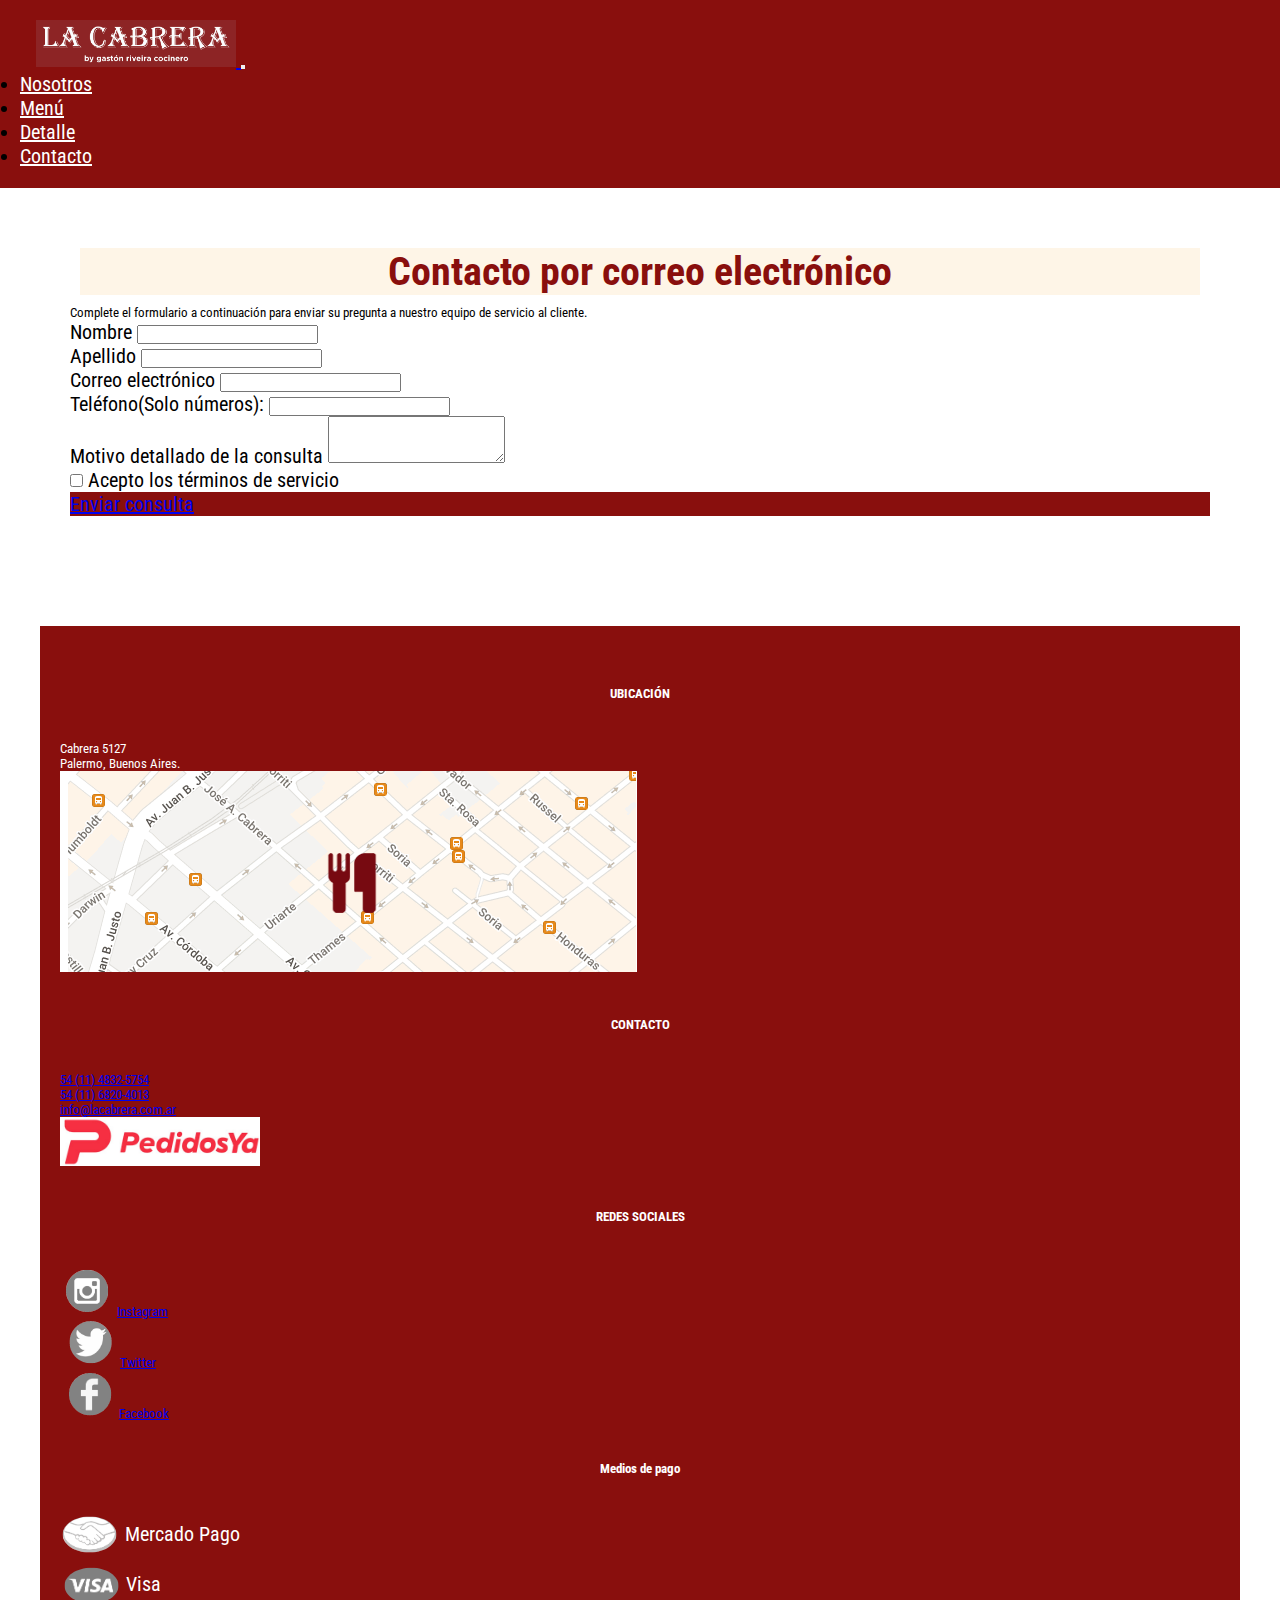
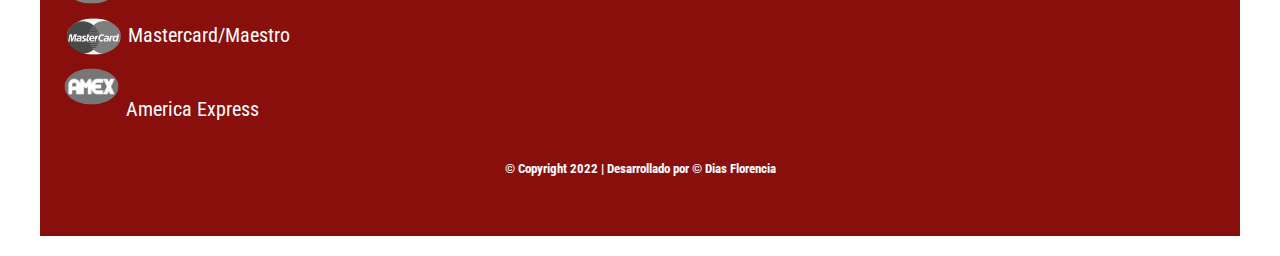
==== contacto.html @ bce182a5 "index, menu, detalle y contacto" ====
<!doctype html>
<html lang="es">
  <head>
    <meta charset="utf-8">
    <title>Menu</title>
    <meta name="viewport" content="width=device-width, initial-scale=1">
    <link href="https://cdn.jsdelivr.net/npm/bootstrap@5.1.3/dist/css/bootstrap.min.css" rel="stylesheet" integrity="sha384-1BmE4kWBq78iYhFldvKuhfTAU6auU8tT94WrHftjDbrCEXSU1oBoqyl2QvZ6jIW3" crossorigin="anonymous">
    <link rel="stylesheet" href="css_primer_parcial.css" type="text/css">
  </head>
  <body>
    
    <header id="encabezado">

    <nav class="navbar sticky-top navbar-expand-lg navbar-dark bg-dark colorNav">
        <section id="header" class="full">
            <header class="full">
                <nav class="navbar sticky-top navbar-expand-lg navbar-dark bg-dark colorNav">
                    <div class="container-fluid">
                        
                            <a class="navbar-brand" href="#">
                              <!--aca va imagen de logo-->
                              <img class="position espIzquLogo" src="logo3.PNG" width="200" class="positionImg" alt="">
                            </a>
                        
                      <button class="navbar-toggler" type="button" data-bs-toggle="collapse" data-bs-target="#navbarTogglerDemo02" aria-controls="navbarTogglerDemo02" aria-expanded="false" aria-label="Toggle navigation">
                        <span class="navbar-toggler-icon"></span>
                      </button>
                      <div class="collapse navbar-collapse" id="navbarTogglerDemo02">
                        <ul class="navbar-nav me-auto mb-2 mb-lg-0">
                          <li class="nav-item">
                            <a class=" colorLetrasNav nav-link " href="index.html">Nosotros</a>
                          </li>
                          <li class="nav-item">
                            <!--aca va opcion 1-->
                            <a class="nav-link colorLetrasNav" href="menu.html">Menú</a>
                          </li>
                          <li class="nav-item">
                            <!--aca va opcion 2-->
                            <a class="nav-link colorLetrasNav" href="detalle.html">Detalle</a>
                          </li>
                          <li class="nav-item">
                            <!--aca va opcion 3-->
                            <a class="nav-link colorLetrasNav" href="contacto.html">Contacto</a>
                          </li>
                        </ul>
                      </div>
                    </div>
                  </nav>
            </header>
        </section>
    </nav>
    </header>

    <main>

        <article>
            <div class="centro espacioArribaDeTitle espacioAbajoDeTitle ">
                <h3>
                Contacto por correo electrónico
                </h3>
            </div>
            <div class="espacioDeArribaSubtitle espacioDeAbajoSubtitle borderDecorativoBajo">
                <p>
                    Complete el formulario a continuación para enviar su pregunta a nuestro equipo de servicio al cliente.
                </p>
            </div>
            <div class="espacioFormulario">
                <form class="row g-3">
                    <div class="col-md-6">
                      <label for="nombre" class="form-label">Nombre</label>
                      <input type="text" class="form-control" id="nombre">
                              <!--<input type="email" class="form-control" id="nombre"-->
                    </div>
                    <div class="col-md-6">
                      <label for="apellido" class="form-label">Apellido</label>
                      <input type="password" class="form-control" id="apellido">
                    </div>
                    <div class="col-md-6">
                        <label for="email" class="form-label">Correo electrónico</label>
                        <input type="email" class="form-control" id="email">
                    </div>
                    <div class="col-md-6">
                      <label for="num" class="form-label">Teléfono(Solo números):</label>
                      <input type="text" class="form-control" id="num">
                    </div>                       
                    <div class="col-12">
                        <label for="motivo" class="form-label">Motivo detallado de la consulta</label>
                        <textarea class="form-control" id="motivo" rows="3"></textarea>
                    </div>
                    <div class="form-check">
                        <input class="form-check-input" type="checkbox" value="" id="aceptoServicios">
                        <label class="form-check-label" for="aceptoServicios">
                          Acepto los términos de servicio 
                        </label>
                      </div>
                    <div class="col-12">
                        <a href="#" class="boton btn btn-outline-light">Enviar consulta</a></div>
                    </div>
                  </form>
            </div>
        </article>

        <section id="footer" class="">
          <footer class="text-center text-lg-start bg-light text-muted footer colorFooter">
              <section class="footer espacioArriba">
              <div class="container text-center text-md-start mt-5 footer">
                  <div class="row mt-3 footer">
                  <div class="col-md-3 col-lg-4 col-xl-3 mx-auto mb-4">
                      <h6 class="text-uppercase fw-bold mb-4 espacioArribaTitlesFooter">
                        <!--aca va el titulo de footer-->
                      <i class="fas fa-gem me-3"></i>UBICACIÓN
                      </h6>
                      <!--aca va descripcion de titulo-->
                      <p>
                        Cabrera 5127
                      </p>
                      <p>
                        Palermo, Buenos Aires.
                      </p>
                      <img src = "mapa.PNG"></img>
                  </div>
                  
                  <div class="col-md-2 col-lg-2 col-xl-2 mx-auto mb-4">
                    <!--aca va algo q se quiera ofrecer-->
                      <h6 class="text-uppercase fw-bold mb-4 espacioArribaTitlesFooter">
                      CONTACTO
                      </h6>
                      <p>
                        <a href="#!" class="text-reset">54 (11) 4832-5754</a>
                      </p>
                      <p>
                        <a href="#!" class="text-reset">54 (11) 6820-4013</a>
                      </p>
                      <p>
                        <a href="#!" class="text-reset">info@lacabrera.com.ar</a>
                      </p>
                      <p>
                        <a href="#!" class="text-reset"><img src="pedidoya.PNG" width="200"></img></a>
                      </p>
                  </div>
                  
                  <div class="col-md-3 col-lg-2 col-xl-2 mx-auto mb-4">
                      <h6 class="text-uppercase fw-bold mb-4 espacioArribaTitlesFooter">
                        REDES SOCIALES
                      </h6>
                      <p>
                      <a href="#!" class="text-reset"><img src="ig.PNG"></img>Instagram</a>
                      </p>
                      <p>
                      <a href="#!" class="text-reset"><img src="tw.PNG"></img>Twitter</a>
                      </p>
                      <p>
                      <a href="#!" class="text-reset"><img src="fb.PNG"></img>Facebook</a>
                      </p>
                  </div>
                  <div class="col-md-4 col-lg-3 col-xl-3 mx-auto mb-md-0 mb-4">
                      <h6 class="text-uppercase fw-bold mb-4 espacioArribaTitlesFooter">
                      Medios de pago
                      </h6>
                      <div class="espacioEntreLogosTarjetas">
                        <img class="posImgLogoTarjetas" src="mp.PNG">
                        Mercado Pago
                      </div>
                      <div class="espacioEntreLogosTarjetas"> 
                        <img class="posImgLogoTarjetas" src="visa.PNG">
                        Visa
                      </div>
                      <div class="espacioEntreLogosTarjetas">
                        <img class="posImgLogoTarjetas" src="master.PNG">
                        Mastercard/Maestro
                      </div>
                      <div>
                        <img class="espacioEntreLogosTarjetas" src="amex.PNG">
                        America Express
                      </div>
                  </div>
                  </div>
                  <h6> © Copyright 2022  | Desarrollado por © Dias Florencia </h6>
              </div>
              </section>

    </main>
    <script src="https://cdn.jsdelivr.net/npm/bootstrap@5.1.3/dist/js/bootstrap.bundle.min.js" integrity="sha384-ka7Sk0Gln4gmtz2MlQnikT1wXgYsOg+OMhuP+IlRH9sENBO0LRn5q+8nbTov4+1p" crossorigin="anonymous"></script>
  </body>
</html>
---- css_primer_parcial.css ----
@import url('https://fonts.googleapis.com/css2?family=Roboto+Condensed:wght@300&display=swap');
* { margin:0; padding: 0;}

.navbar-nav
{
    margin: auto;
    font-size:20px;
}

html {
    font-family: 'Roboto Condensed', sans-serif;
    font-size: 20px;  
}


main {
    padding: 0 20px;
}

#encabezado{
    position: sticky;
    top: 0;
    clear: right;
}

.colorNav{
    background-color: #890F0D!important;
}

.espIzquLogo{
    margin-left: 0.8rem;
}

.positionImg{
    align-self: center;
}

.colorLetrasNav{
    color:white!important;
}

.menu li:hover {
    background-color: #C8C6C6;
    cursor: pointer;
    border-radius: 10px;
}

.colorFooter{
    --bs-bg-opacity: 1;
    background-color: #890F0D !important;
    color:#fff !important;
}

.espacioArribaTitlesFooter{
    margin-top: 2rem;
}

.espacioArriba{
    margin-top: 2rem;
}

.espacioEntreLogosTarjetas{
    padding-bottom: 0.5rem;
}

.posImgLogoTarjetas{
    vertical-align: middle;
}

h3{
    background-color: #FEF5E7;
    color:#890F0D;
    text-align:center;
    margin: 10px;
    font-size: 40px;
    clear : right;
}

p{
    font-size: 1vw;
}

b{
    color:#890F0D
}

h6{
    text-align:center;
    font-size: 1vw;
    margin: 40px;
}

h5{
    font-size: calc(3px + 1vw);
}

h2{
    font-size: calc(5px + 1vw);
}

#subtitulos{
    background-color: #C8C6C6;
    text-align:center;
    margin: 40px;
    font-size: calc(10px + 2vw);
    clear : right;
}

img{
    max-width: 100%;
	height: auto;
}

.boton{
    background-color: #890F0D;
    display:block;
    margin:auto;
}

.buscar{
    background-color: #C8C6C6;
}

#local{
    float: right;
    margin: 20px;
    max-width: 100%;
    height:auto;
}

article{
    padding: 50px;

}

section{
    padding: 20px;

}

.contacto{
    background-color: black;
    text-align:center;
    margin: 40px;
    clear : right;
}


.col-4{
    width: 33.33%;
}

.col-5{
    width: 41.66%;
}

.col-6{
    width: 50%;
}
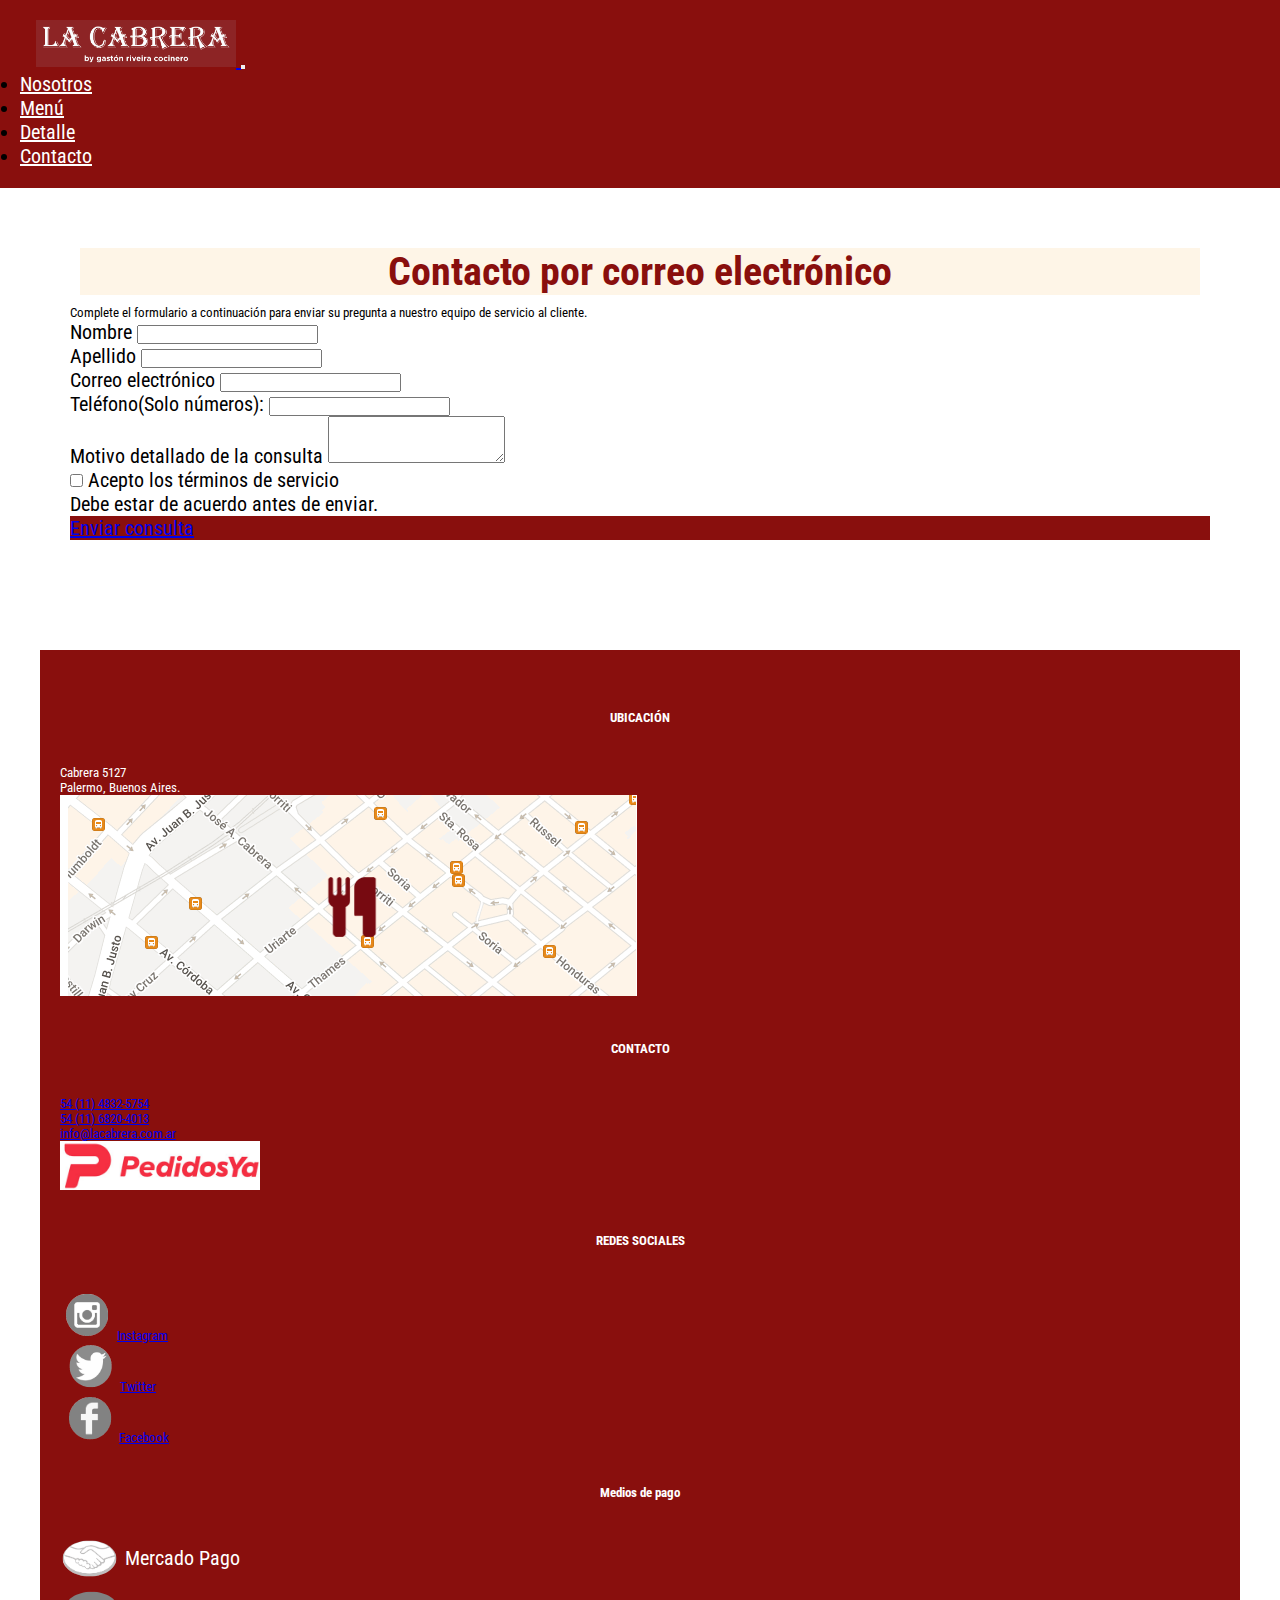
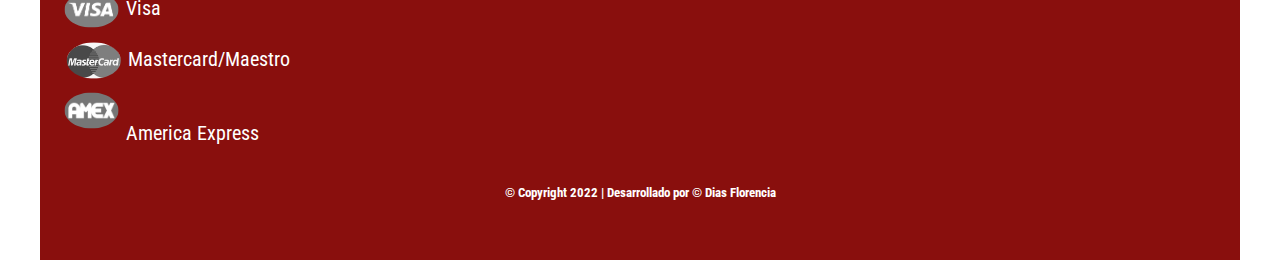
==== commit 47c5df00: "modificacion titulos y agregado funcion js" ====
--- a/contacto.html
+++ b/contacto.html
@@ -2,7 +2,8 @@
 <html lang="es">
   <head>
     <meta charset="utf-8">
-    <title>Menu</title>
+    <link rel="shortcut icon" href="tituloico.ico">
+    <title>Contacto</title>
     <meta name="viewport" content="width=device-width, initial-scale=1">
     <link href="https://cdn.jsdelivr.net/npm/bootstrap@5.1.3/dist/css/bootstrap.min.css" rel="stylesheet" integrity="sha384-1BmE4kWBq78iYhFldvKuhfTAU6auU8tT94WrHftjDbrCEXSU1oBoqyl2QvZ6jIW3" crossorigin="anonymous">
     <link rel="stylesheet" href="css_primer_parcial.css" type="text/css">
@@ -92,6 +93,9 @@
                         <label class="form-check-label" for="aceptoServicios">
                           Acepto los términos de servicio 
                         </label>
+                        <div id="invalidCheck3Feedback" class="invalid-feedback">
+                          Debe estar de acuerdo antes de enviar.
+                        </div>
                       </div>
                     <div class="col-12">
                         <a href="#" class="boton btn btn-outline-light">Enviar consulta</a></div>
--- a/css_primer_parcial.css
+++ b/css_primer_parcial.css
@@ -156,4 +156,9 @@
 
 .col-6{
     width: 50%;
+}
+
+.oscuro{ 
+    background-color: #1f1f1f; 
+    color: #f1eded; 
 }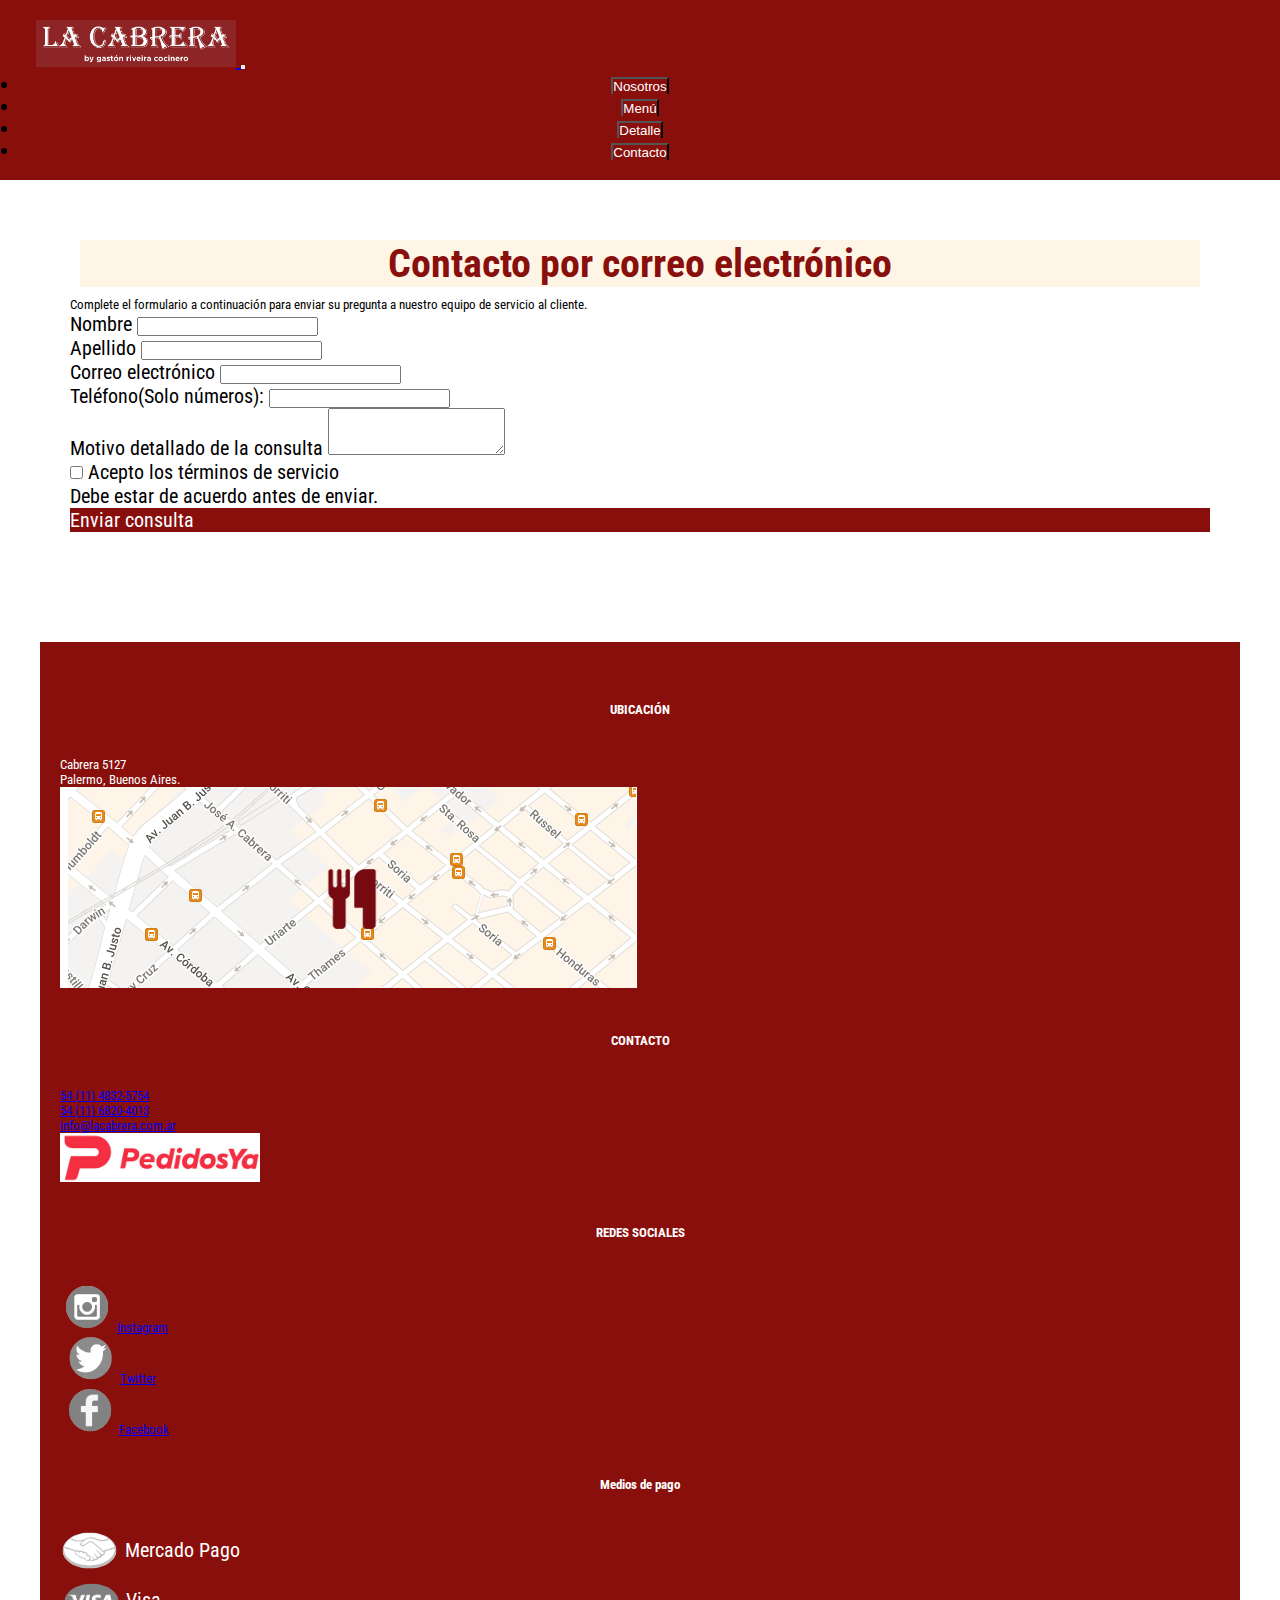
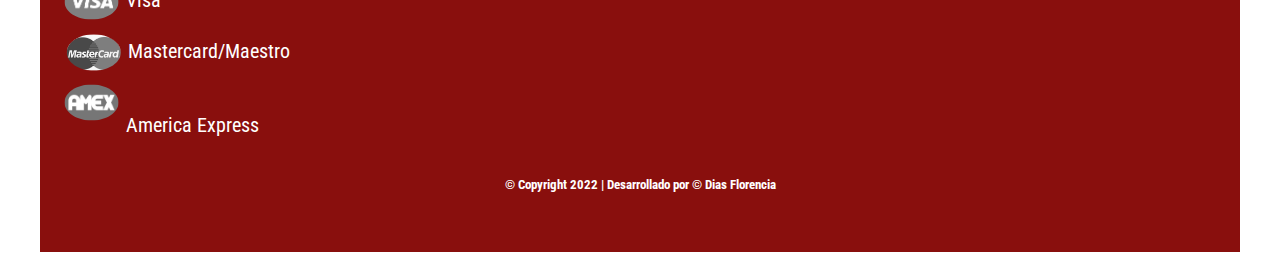
==== commit bfd1881f: "agregado funciones js redirigir" ====
--- a/contacto.html
+++ b/contacto.html
@@ -29,19 +29,19 @@
                       <div class="collapse navbar-collapse" id="navbarTogglerDemo02">
                         <ul class="navbar-nav me-auto mb-2 mb-lg-0">
                           <li class="nav-item">
-                            <a class=" colorLetrasNav nav-link " href="index.html">Nosotros</a>
+                            <button type="button" class="boton btn btn-link" onclick="redirigirNosotros()">Nosotros</button>
                           </li>
                           <li class="nav-item">
                             <!--aca va opcion 1-->
-                            <a class="nav-link colorLetrasNav" href="menu.html">Menú</a>
+                            <button type="button" class="boton btn btn-link" onclick="redirigirMenu()">Menú</button>
                           </li>
                           <li class="nav-item">
                             <!--aca va opcion 2-->
-                            <a class="nav-link colorLetrasNav" href="detalle.html">Detalle</a>
+                            <button type="button" class="boton btn btn-link" onclick="redirigirDetalle()">Detalle</button>
                           </li>
                           <li class="nav-item">
                             <!--aca va opcion 3-->
-                            <a class="nav-link colorLetrasNav" href="contacto.html">Contacto</a>
+                            <button type="button" class="boton btn btn-link" onclick="redirigirContacto()">Contacto</button>
                           </li>
                         </ul>
                       </div>
@@ -51,6 +51,29 @@
         </section>
     </nav>
     </header>
+
+    <script type="text/javascript"> 
+      function cambiarModo() { 
+        var cuerpoweb = document.body; 
+        cuerpoweb.classList.toggle("oscuro"); 
+      } 
+
+      function redirigirNosotros(){
+        window.location.href ="index.html";
+      }
+
+      function redirigirMenu(){
+        window.location.href ="menu.html";
+      }
+
+      function redirigirDetalle(){
+        window.location.href ="detalle.html";
+      }
+
+      function redirigirContacto(){
+        window.location.href ="contacto.html";
+      }
+    </script>
 
     <main>
 
--- a/css_primer_parcial.css
+++ b/css_primer_parcial.css
@@ -115,6 +115,14 @@
     background-color: #890F0D;
     display:block;
     margin:auto;
+    color:white;
+    text-decoration:none;
+    border-bottom: none;
+    cursor: white;
+}
+
+link:hover{
+    color:white;
 }
 
 .buscar{
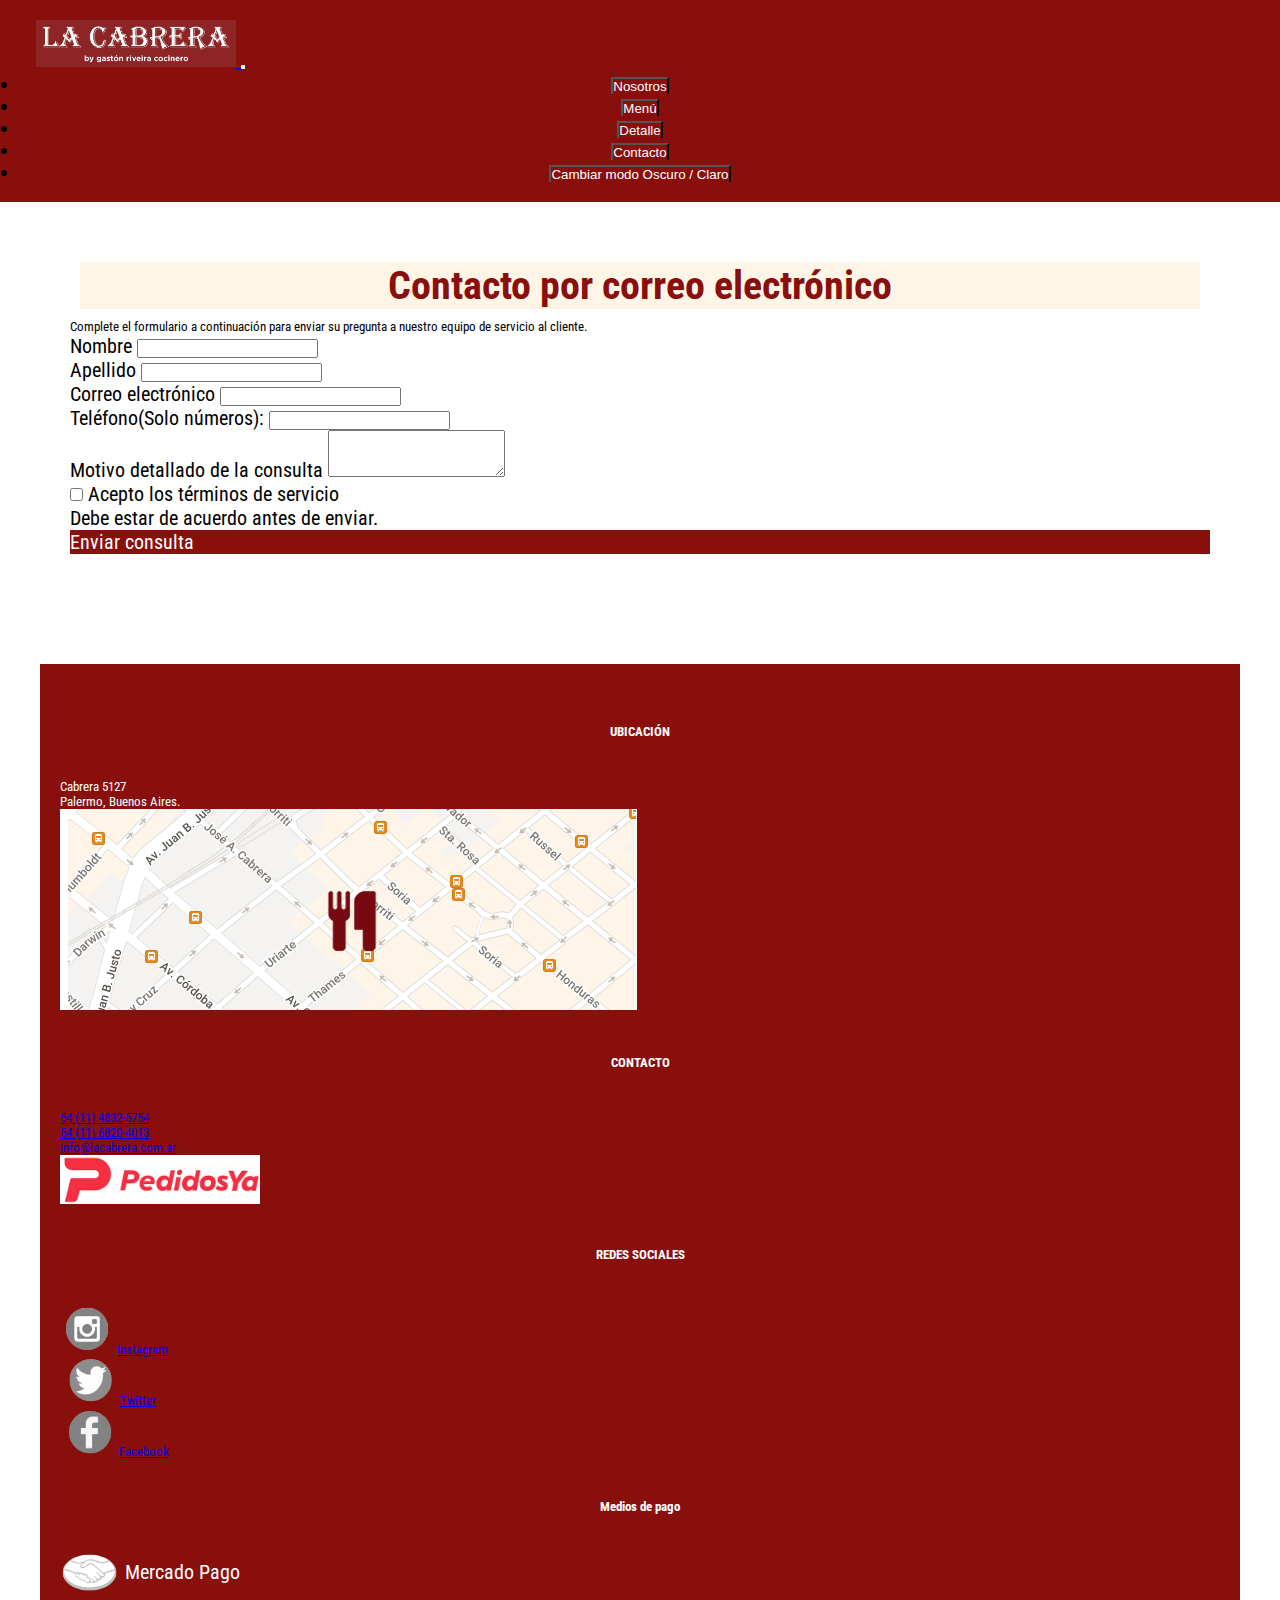
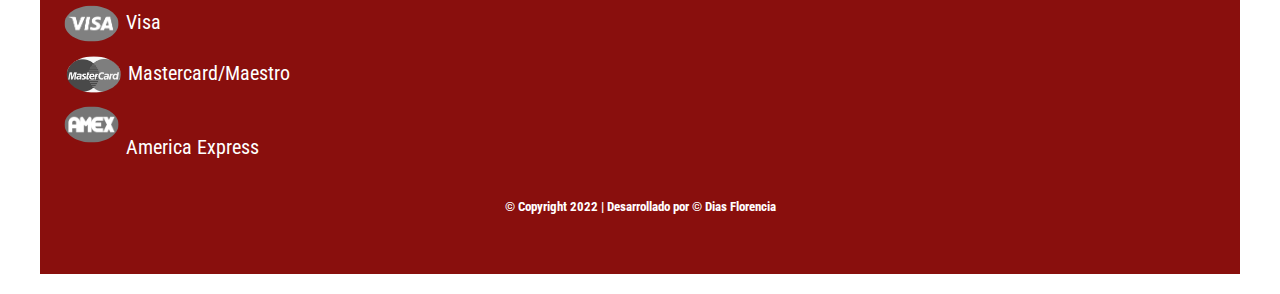
==== commit 5fb7c56e: "agregado funciones js modo oscuro/claro" ====
--- a/contacto.html
+++ b/contacto.html
@@ -43,6 +43,9 @@
                             <!--aca va opcion 3-->
                             <button type="button" class="boton btn btn-link" onclick="redirigirContacto()">Contacto</button>
                           </li>
+                          <li>
+                            <button type="button" class="boton btn btn-link" onclick="cambiarModo()">Cambiar modo Oscuro / Claro</button>
+                          </li>
                         </ul>
                       </div>
                     </div>
--- a/css_primer_parcial.css
+++ b/css_primer_parcial.css
@@ -121,7 +121,7 @@
     cursor: white;
 }
 
-link:hover{
+.boton:hover{
     color:white;
 }
 
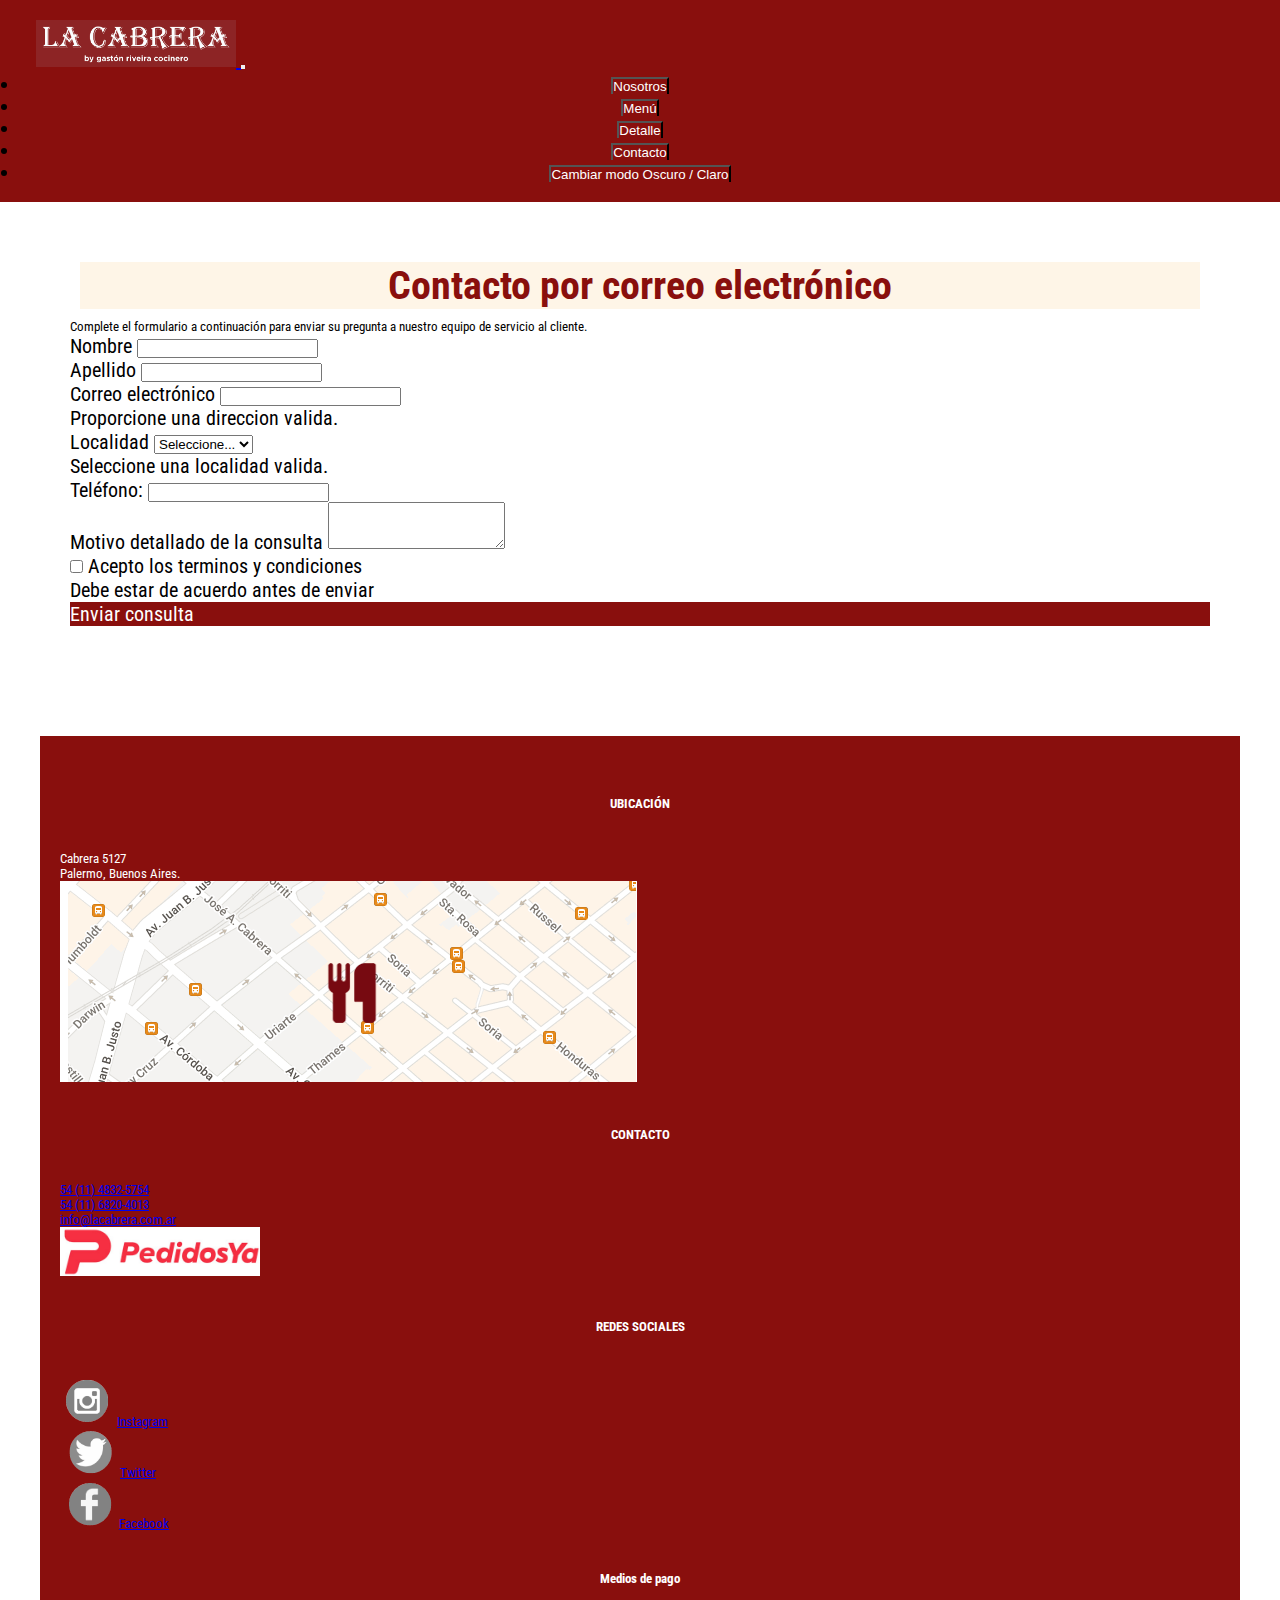
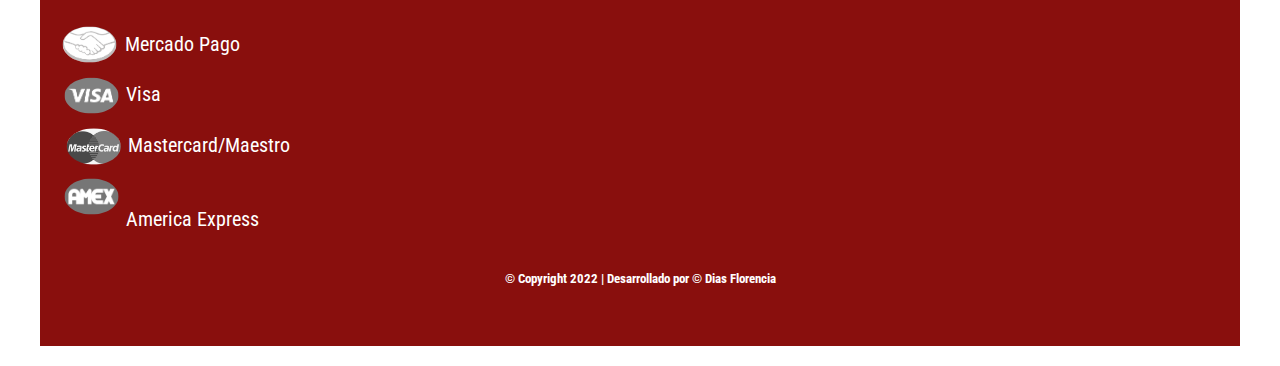
==== commit dbdbd25b: "validaciones en contacto" ====
--- a/contacto.html
+++ b/contacto.html
@@ -103,26 +103,43 @@
                       <input type="password" class="form-control" id="apellido">
                     </div>
                     <div class="col-md-6">
-                        <label for="email" class="form-label">Correo electrónico</label>
-                        <input type="email" class="form-control" id="email">
-                    </div>
-                    <div class="col-md-6">
-                      <label for="num" class="form-label">Teléfono(Solo números):</label>
+                      <label for="validationServer03" class="form-label">Correo electrónico</label>
+                      <input type="text" class="form-control is-invalid" id="validationServer03" aria-describedby="validationServer03Feedback" required>
+                      <div id="validationServer03Feedback" class="invalid-feedback">
+                        Proporcione una direccion valida.
+                      </div>
+                    </div>
+                    <div class="col-md-3">
+                      <label for="validationServer04" class="form-label">Localidad</label>
+                      <select class="form-select is-invalid" id="validationServer04" aria-describedby="validationServer04Feedback" required>
+                        <option selected disabled value="">Seleccione...</option>
+                        <option>Palermo</option>
+                        <option>Ituzaingo</option>
+                        <option>Hurlingham</option>
+                      </select>
+                      <div id="validationServer04Feedback" class="invalid-feedback">
+                        Seleccione una localidad valida.
+                      </div>
+                    </div>
+                    <div class="col-md-3">
+                      <label for="num" class="form-label">Teléfono:</label>
                       <input type="text" class="form-control" id="num">
                     </div>                       
                     <div class="col-12">
                         <label for="motivo" class="form-label">Motivo detallado de la consulta</label>
                         <textarea class="form-control" id="motivo" rows="3"></textarea>
                     </div>
-                    <div class="form-check">
-                        <input class="form-check-input" type="checkbox" value="" id="aceptoServicios">
-                        <label class="form-check-label" for="aceptoServicios">
-                          Acepto los términos de servicio 
+                    <div class="col-12">
+                      <div class="form-check">
+                        <input class="form-check-input is-invalid" type="checkbox" value="" id="invalidCheck3" aria-describedby="invalidCheck3Feedback" required>
+                        <label class="form-check-label" for="invalidCheck3">
+                          Acepto los terminos y condiciones
                         </label>
                         <div id="invalidCheck3Feedback" class="invalid-feedback">
-                          Debe estar de acuerdo antes de enviar.
+                          Debe estar de acuerdo antes de enviar
                         </div>
                       </div>
+                    </div>
                     <div class="col-12">
                         <a href="#" class="boton btn btn-outline-light">Enviar consulta</a></div>
                     </div>
--- a/css_primer_parcial.css
+++ b/css_primer_parcial.css
@@ -169,4 +169,5 @@
 .oscuro{ 
     background-color: #1f1f1f; 
     color: #f1eded; 
-}+}
+
